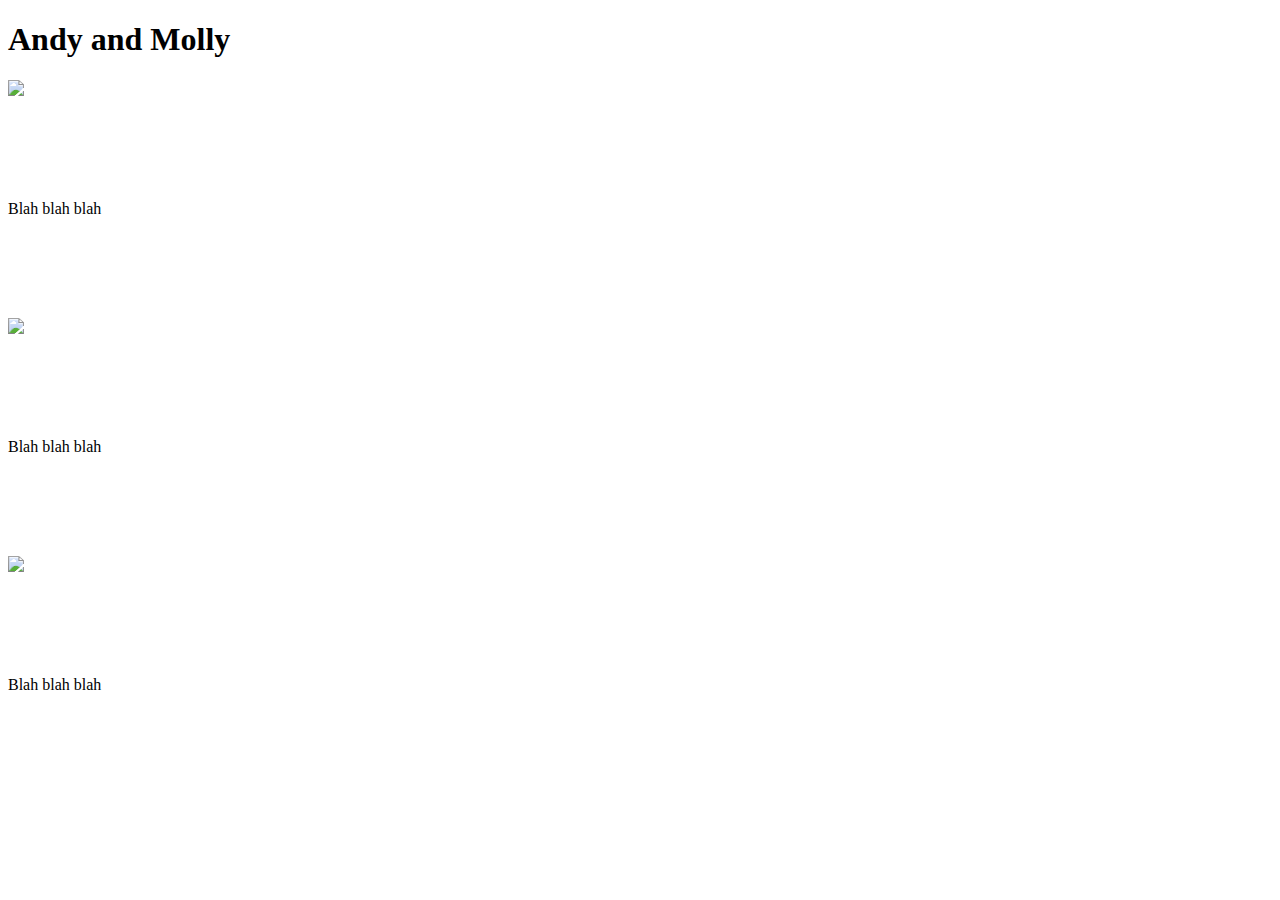
==== images.html @ c3059d09 "more changes" ====
<!DOCTYPE html>
<html>
	<head>
		<title>Andy and Molly</title>
		<link rel="icon" type="image/x-icon" href="favicon.png">
		<link rel="stylesheet" type="text/css" href="styleImages.css">
		<link rel='stylesheet' href='https://fonts.googleapis.com/css?family=Allura'>
		<script src="https://code.jquery.com/jquery-3.2.1.min.js" integrity="sha256-hwg4gsxgFZhOsEEamdOYGBf13FyQuiTwlAQgxVSNgt4=" crossorigin="anonymous"></script> 
		<script src="main.js"></script>
		<meta name="viewport" content="width=device-width, initial-scale=1.0">
	</head>
	<body>
		<h1>Andy and Molly</h1>
		<img src="Image1.jpg" />
		<p class="section">Blah blah blah</p>
		<img src="Image2.jpg" />
		<p class="section">Blah blah blah</p>
		<img src="Image3.jpg" />
		<p class="section">Blah blah blah</p>
	</body>
</html>
---- styleImages.css ----
img {
	
	position: -webkit-sticky; /* Safari */
	position: sticky;
	top: 0;
	margin: 0;
}

img {
	width: 50%;
}

.section {
	top: 0;
	margin: 0;
	position: relative;
	background-color: white;
	width: 100%;
	padding-top: 100px;
	padding-bottom: 100px;
}
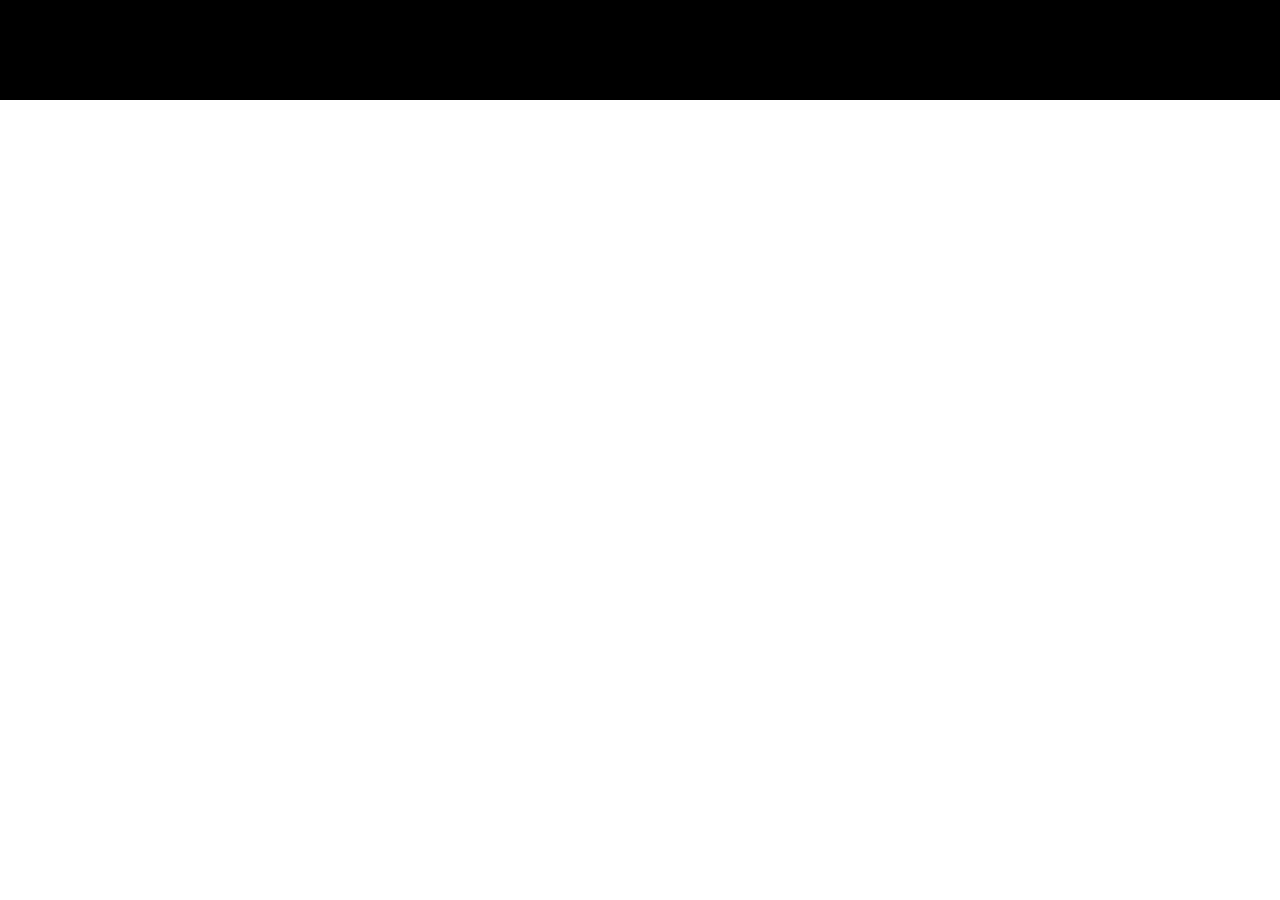
==== commit 4689bbaa: "animation and style changes" ====
--- a/images.html
+++ b/images.html
@@ -3,19 +3,11 @@
 	<head>
 		<title>Andy and Molly</title>
 		<link rel="icon" type="image/x-icon" href="favicon.png">
-		<link rel="stylesheet" type="text/css" href="styleImages.css">
-		<link rel='stylesheet' href='https://fonts.googleapis.com/css?family=Allura'>
-		<script src="https://code.jquery.com/jquery-3.2.1.min.js" integrity="sha256-hwg4gsxgFZhOsEEamdOYGBf13FyQuiTwlAQgxVSNgt4=" crossorigin="anonymous"></script> 
-		<script src="main.js"></script>
 		<meta name="viewport" content="width=device-width, initial-scale=1.0">
 	</head>
-	<body>
-		<h1>Andy and Molly</h1>
-		<img src="Image1.jpg" />
-		<p class="section">Blah blah blah</p>
-		<img src="Image2.jpg" />
-		<p class="section">Blah blah blah</p>
-		<img src="Image3.jpg" />
-		<p class="section">Blah blah blah</p>
+	<body style="margin:0;">
+		<div style="background-color:black;width:100%;height:100px;margin:0;">
+		
+		</div>
 	</body>
 </html>